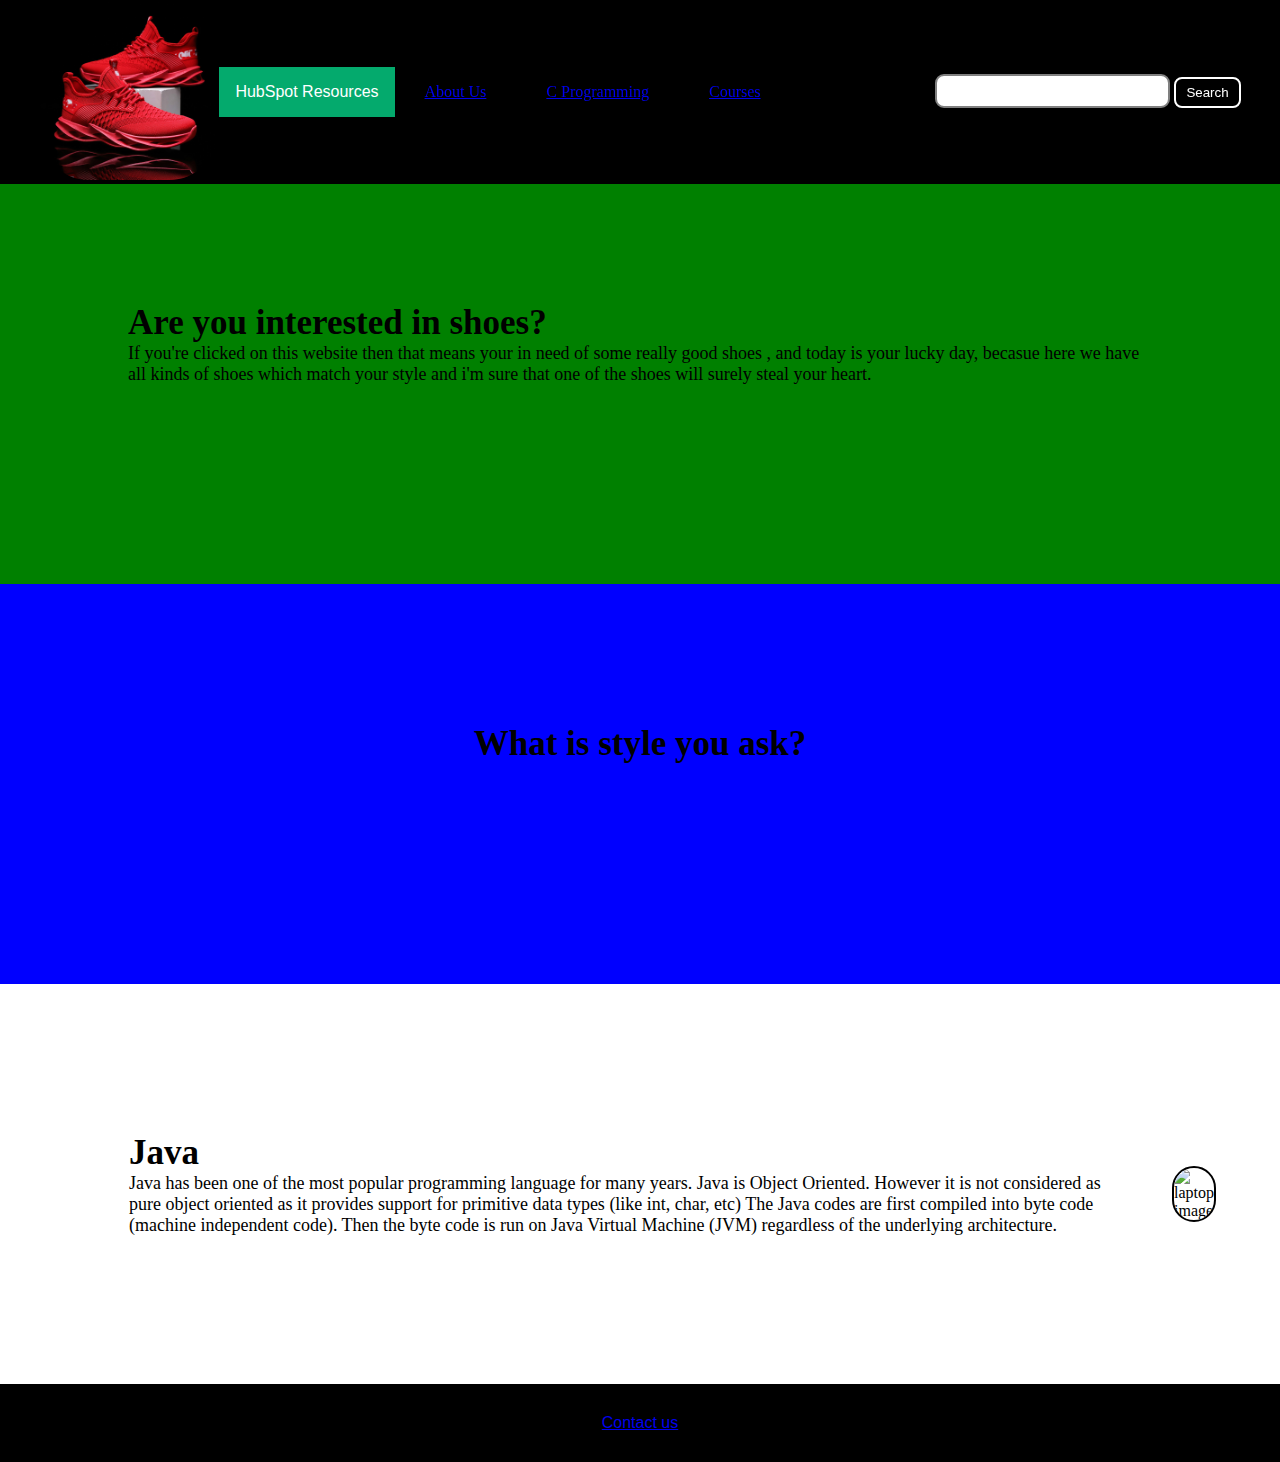
==== index.html @ a31ec1e8 "Name fix" ====
<!DOCTYPE html>

<html>

<head>
    <title>Simple web Development Template</title>
    <link rel="stylesheet" type="text/css" href="css/base.css">
    <script src="https://ajax.googleapis.com/ajax/libs/jquery/3.2.1/jquery.min.js"></script>
</head>
<body>
<div id="main-nav"></div>
<script>
    window.onload = function(){
        $.get("nav.html", function(data){
            $("#main-nav").html(data);
        })
    }
</script>

<section class="firstsection">
    <div class="box-main">
        <div class="firstHalf">
            <h1 class="text-big" id="web">
                Are you interested in shoes?
            </h1>

            <p class="text-small">
               If you're clicked on this website then that means your in need of some really good shoes
                , and today is your lucky day, becasue here we have all kinds of shoes which match your style
                and i'm sure that one of the shoes will surely steal your heart.

            </p>


        </div>
    </div>
</section>

<section class="secondsection">
    <div class="box-main">
        <div class="secondHalf">
            <h1 class="text-big" id="program">
                What is style you ask?
            </h1>
            <p class="text-small">

            </p>


        </div>
    </div>
</section>

<section class="section">
    <div class="paras">
        <h1 class="sectionTag text-big">Java</h1>

        <p class="sectionSubTag text-small">
            Java has been one of the most
            popular programming language
            for many years. Java is Object
            Oriented. However it is not
            considered as pure object oriented
            as it provides support for primitive
            data types (like int, char, etc) The
            Java codes are first compiled into byte
            code (machine independent code). Then
            the byte code is run on Java Virtual
            Machine (JVM) regardless of the
            underlying architecture.
        </p>


    </div>

    <div class="thumbnail">
        <img src="img.png" alt="laptop image">
    </div>
</section>

<footer class="background">
    <p class="text-footer">
        <a href="./Contactus.html">Contact us</a>
    </p>


</footer>
</body>

</html>
---- css/base.css ----
* {
    margin: 0;
    padding: 0;
}

.navbar {
    display: flex;
    align-items: center;
    justify-content: center;
    position: sticky;
    top: 0;
    cursor: pointer;
}

.background {
    background: black;
    background-blend-mode: darken;
    background-size: cover;
}

.nav-list {
    width: 70%;
    display: flex;
    align-items: center;
}

.logo {
    display: flex;
    justify-content: center;
    align-items: center;
}

.logo img {
    width: 180px;
    border-radius: 50px;
}

.nav-list li {
    list-style: none;
    padding: 26px 30px;
}

/*.nav-list li a {*/
/*    text-decoration: none;*/
/*    color: white;*/
/*}*/

/*.nav-list li a:hover {*/
/*    color: grey;*/
/*}*/

.rightnav {
    width: 30%;
    text-align: right;
}

#search {
    padding: 5px;
    font-size: 17px;
    border: 2px solid grey;
    border-radius: 9px;
}

.firstsection {
    background-color: green;
    height: 400px;
}

.secondsection {
    background-color: blue;
    height: 400px;
}

.box-main {
    display: flex;
    justify-content: center;
    align-items: center;
    color: black;
    max-width: 80%;
    margin: auto;
    height: 80%;
}

.firsthalf {
    width: 100%;
    display: flex;
    flex-direction: column;
    justify-content: center;
}

.secondhalf {
    width: 30%;
}

.secondhalf img {
    width: 70%;
    border: 4px solid white;
    border-radius: 150px;
    display: block;
    margin: auto;
}

.text-big {
    font-family: 'Piazzolla', serif;
    font-weight: bold;
    font-size: 35px;
}

.text-small {
    font-size: 18px;
}

.btn {
    padding: 8px 20px;
    margin: 7px 0;
    border: 2px solid white;
    border-radius: 8px;
    background: none;
    color: white;
    cursor: pointer;
}

.btn-sm {
    padding: 6px 10px;
    vertical-align: middle;
}

.section {
    height: 400px;
    display: flex;
    align-items: center;
    justify-content: center;
    max-width: 90%;
    margin: auto;
}

.section-Left {
    flex-direction: row-reverse;
}

.paras {
    padding: 0px 65px;
}

.thumbnail img {
    width: 250px;
    border: 2px solid black;
    border-radius: 26px;
    margin-top: 19px;
}

.center {
    text-align: center;
}

.text-footer {
    text-align: center;
    padding: 30px 0;
    font-family: 'Ubuntu', sans-serif;
    display: flex;
    justify-content: center;
    color: white;
}

/* Dropdown Button */
.dropbtn {
    background-color: #04AA6D;
    color: white;
    padding: 16px;
    font-size: 16px;
    border: none;
}

/* The container <div> - needed to position the dropdown content */
.dropdown {
    position: relative;
    display: inline-block;
}

/* Dropdown Content (Hidden by Default) */
.dropdown-content {
    display: none;
    position: absolute;
    background-color: #f1f1f1;
    min-width: 160px;
    box-shadow: 0px 8px 16px 0px rgba(0,0,0,0.2);
    z-index: 1;
}

/* Links inside the dropdown */
.dropdown-content a {
    color: black;
    padding: 12px 16px;
    text-decoration: none;
    display: block;
}

/* Change color of dropdown links on hover */
.dropdown-content a:hover {background-color: #ddd;}

/* Show the dropdown menu on hover */
.dropdown:hover .dropdown-content {display: block;}

/* Change the background color of the dropdown button when the dropdown content is shown */
.dropdown:hover .dropbtn {background-color: #3e8e41;}
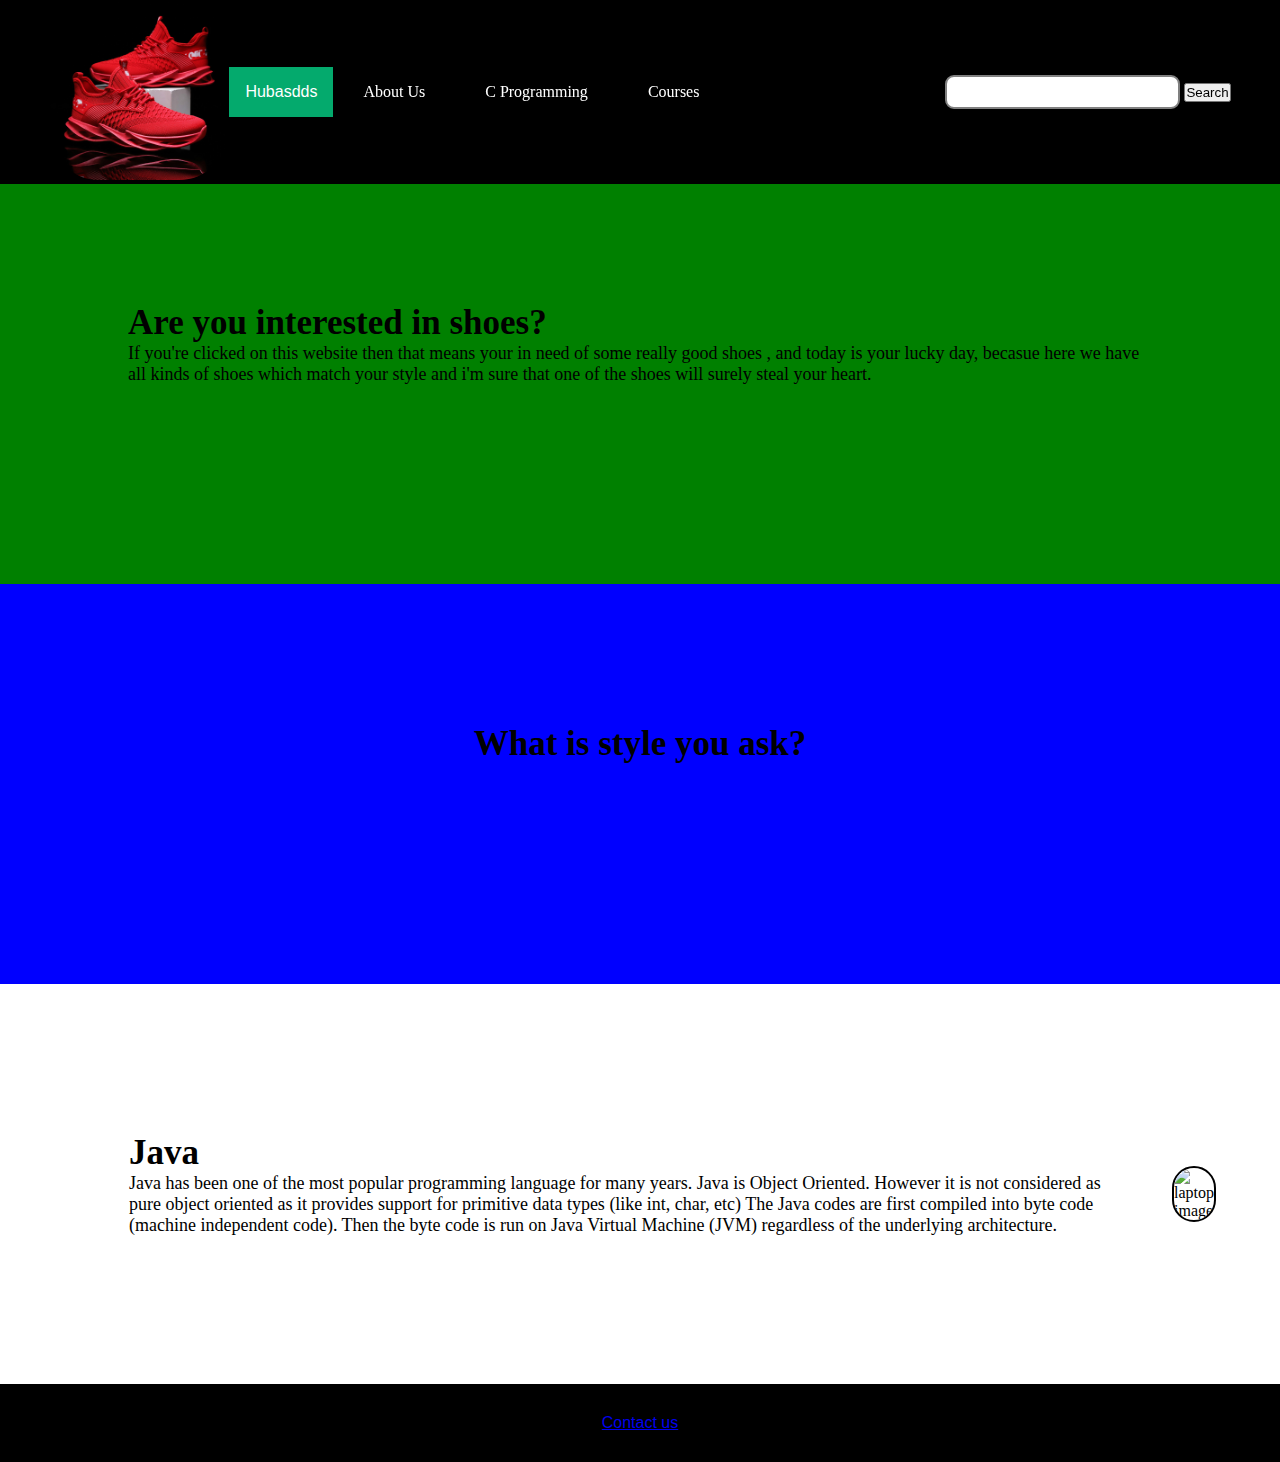
==== commit 2f6a3b87: "some other fixes" ====
--- a/index.html
+++ b/index.html
@@ -1,21 +1,13 @@
 <!DOCTYPE html>
-
-<html>
-
+<html lang="en">
 <head>
     <title>Simple web Development Template</title>
     <link rel="stylesheet" type="text/css" href="css/base.css">
     <script src="https://ajax.googleapis.com/ajax/libs/jquery/3.2.1/jquery.min.js"></script>
 </head>
 <body>
-<div id="main-nav"></div>
-<script>
-    window.onload = function(){
-        $.get("nav.html", function(data){
-            $("#main-nav").html(data);
-        })
-    }
-</script>
+<div id="nav"></div>
+<script src="main.js"></script>
 
 <section class="firstsection">
     <div class="box-main">
--- a/css/base.css
+++ b/css/base.css
@@ -1,57 +1,6 @@
 * {
     margin: 0;
     padding: 0;
-}
-
-.navbar {
-    display: flex;
-    align-items: center;
-    justify-content: center;
-    position: sticky;
-    top: 0;
-    cursor: pointer;
-}
-
-.background {
-    background: black;
-    background-blend-mode: darken;
-    background-size: cover;
-}
-
-.nav-list {
-    width: 70%;
-    display: flex;
-    align-items: center;
-}
-
-.logo {
-    display: flex;
-    justify-content: center;
-    align-items: center;
-}
-
-.logo img {
-    width: 180px;
-    border-radius: 50px;
-}
-
-.nav-list li {
-    list-style: none;
-    padding: 26px 30px;
-}
-
-/*.nav-list li a {*/
-/*    text-decoration: none;*/
-/*    color: white;*/
-/*}*/
-
-/*.nav-list li a:hover {*/
-/*    color: grey;*/
-/*}*/
-
-.rightnav {
-    width: 30%;
-    text-align: right;
 }
 
 #search {
@@ -110,20 +59,20 @@
     font-size: 18px;
 }
 
-.btn {
-    padding: 8px 20px;
-    margin: 7px 0;
-    border: 2px solid white;
-    border-radius: 8px;
-    background: none;
-    color: white;
-    cursor: pointer;
-}
+/*.btn {*/
+/*    padding: 8px 20px;*/
+/*    margin: 7px 0;*/
+/*    border: 2px solid white;*/
+/*    border-radius: 8px;*/
+/*    background: none;*/
+/*    color: white;*/
+/*    cursor: pointer;*/
+/*}*/
 
-.btn-sm {
-    padding: 6px 10px;
-    vertical-align: middle;
-}
+/*.btn-sm {*/
+/*    padding: 6px 10px;*/
+/*    vertical-align: middle;*/
+/*}*/
 
 .section {
     height: 400px;
@@ -160,46 +109,4 @@
     display: flex;
     justify-content: center;
     color: white;
-}
-
-/* Dropdown Button */
-.dropbtn {
-    background-color: #04AA6D;
-    color: white;
-    padding: 16px;
-    font-size: 16px;
-    border: none;
-}
-
-/* The container <div> - needed to position the dropdown content */
-.dropdown {
-    position: relative;
-    display: inline-block;
-}
-
-/* Dropdown Content (Hidden by Default) */
-.dropdown-content {
-    display: none;
-    position: absolute;
-    background-color: #f1f1f1;
-    min-width: 160px;
-    box-shadow: 0px 8px 16px 0px rgba(0,0,0,0.2);
-    z-index: 1;
-}
-
-/* Links inside the dropdown */
-.dropdown-content a {
-    color: black;
-    padding: 12px 16px;
-    text-decoration: none;
-    display: block;
-}
-
-/* Change color of dropdown links on hover */
-.dropdown-content a:hover {background-color: #ddd;}
-
-/* Show the dropdown menu on hover */
-.dropdown:hover .dropdown-content {display: block;}
-
-/* Change the background color of the dropdown button when the dropdown content is shown */
-.dropdown:hover .dropbtn {background-color: #3e8e41;}+}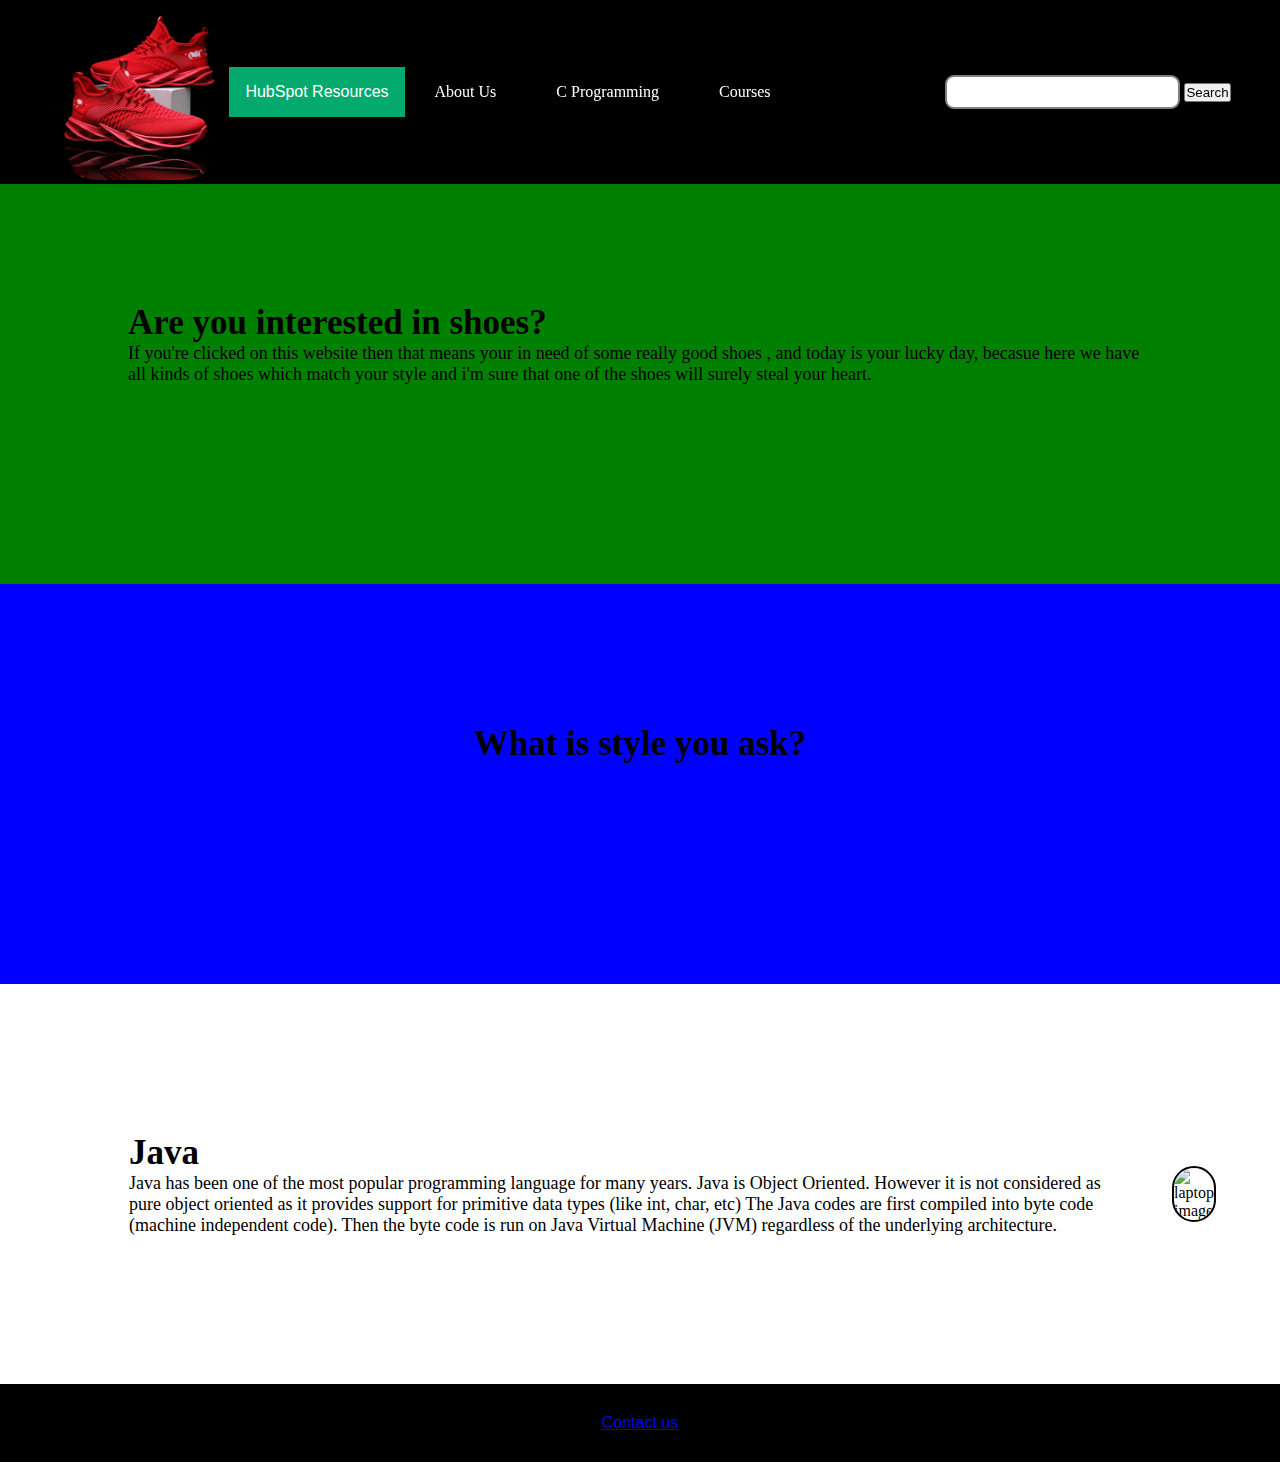
==== commit 2a13e11a: "Merge test again" ====
--- a/index.html
+++ b/index.html
@@ -20,7 +20,6 @@
                If you're clicked on this website then that means your in need of some really good shoes
                 , and today is your lucky day, becasue here we have all kinds of shoes which match your style
                 and i'm sure that one of the shoes will surely steal your heart.
-
             </p>
 
 
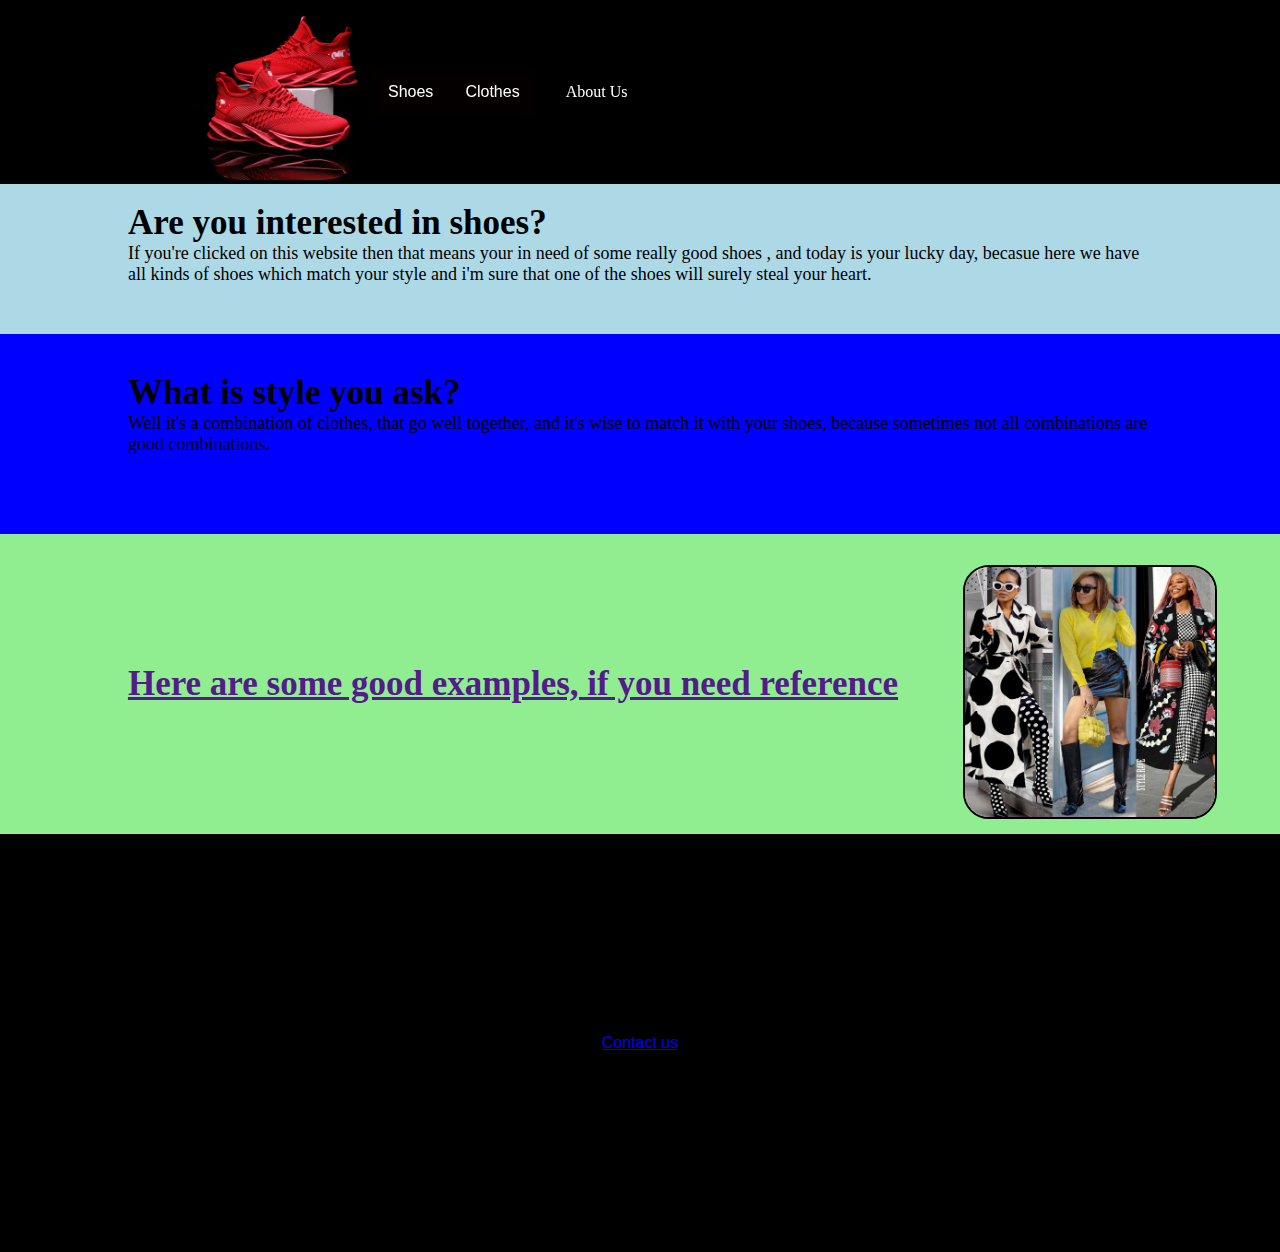
==== commit 5029ee4f: "nem birom most leirni mindet mert mar nagyon kesz vagyok de valtoztattam az indexben ott szeveget ir" ====
--- a/index.html
+++ b/index.html
@@ -34,7 +34,8 @@
                 What is style you ask?
             </h1>
             <p class="text-small">
-
+            Well it's a combination of clothes, that go well together, and it's wise to match it with your
+                shoes, because sometimes not all combinations are good combinations.
             </p>
 
 
@@ -44,28 +45,12 @@
 
 <section class="section">
     <div class="paras">
-        <h1 class="sectionTag text-big">Java</h1>
-
-        <p class="sectionSubTag text-small">
-            Java has been one of the most
-            popular programming language
-            for many years. Java is Object
-            Oriented. However it is not
-            considered as pure object oriented
-            as it provides support for primitive
-            data types (like int, char, etc) The
-            Java codes are first compiled into byte
-            code (machine independent code). Then
-            the byte code is run on Java Virtual
-            Machine (JVM) regardless of the
-            underlying architecture.
-        </p>
-
+        <h1 class="sectionTag text-big"><a href="">Here are some good examples, if you need reference</a> </h1>
 
     </div>
 
     <div class="thumbnail">
-        <img src="img.png" alt="laptop image">
+        <img src="Style.jpeg" alt="Inspiration">
     </div>
 </section>
 
--- a/css/base.css
+++ b/css/base.css
@@ -3,21 +3,21 @@
     padding: 0;
 }
 
-#search {
-    padding: 5px;
-    font-size: 17px;
-    border: 2px solid grey;
-    border-radius: 9px;
-}
+/*#search {*/
+/*    padding: 5px;*/
+/*    font-size: 17px;*/
+/*    border: 2px solid grey;*/
+/*    border-radius: 9px;*/
+/*}*/
 
 .firstsection {
-    background-color: green;
-    height: 400px;
+    background-color: lightblue;
+    height: 150px;
 }
 
 .secondsection {
     background-color: blue;
-    height: 400px;
+    height: 200px;
 }
 
 .box-main {
@@ -75,13 +75,20 @@
 /*}*/
 
 .section {
-    height: 400px;
+    height: 300px;
     display: flex;
     align-items: center;
     justify-content: center;
     max-width: 90%;
     margin: auto;
+
+
 }
+.section {
+    max-width: 100%;
+    background: lightgreen;
+}
+
 
 .section-Left {
     flex-direction: row-reverse;
@@ -89,6 +96,11 @@
 
 .paras {
     padding: 0px 65px;
+}
+
+.paras a:hover{
+    color: grey;
+
 }
 
 .thumbnail img {
@@ -104,7 +116,7 @@
 
 .text-footer {
     text-align: center;
-    padding: 30px 0;
+    padding: 200px 0;
     font-family: 'Ubuntu', sans-serif;
     display: flex;
     justify-content: center;
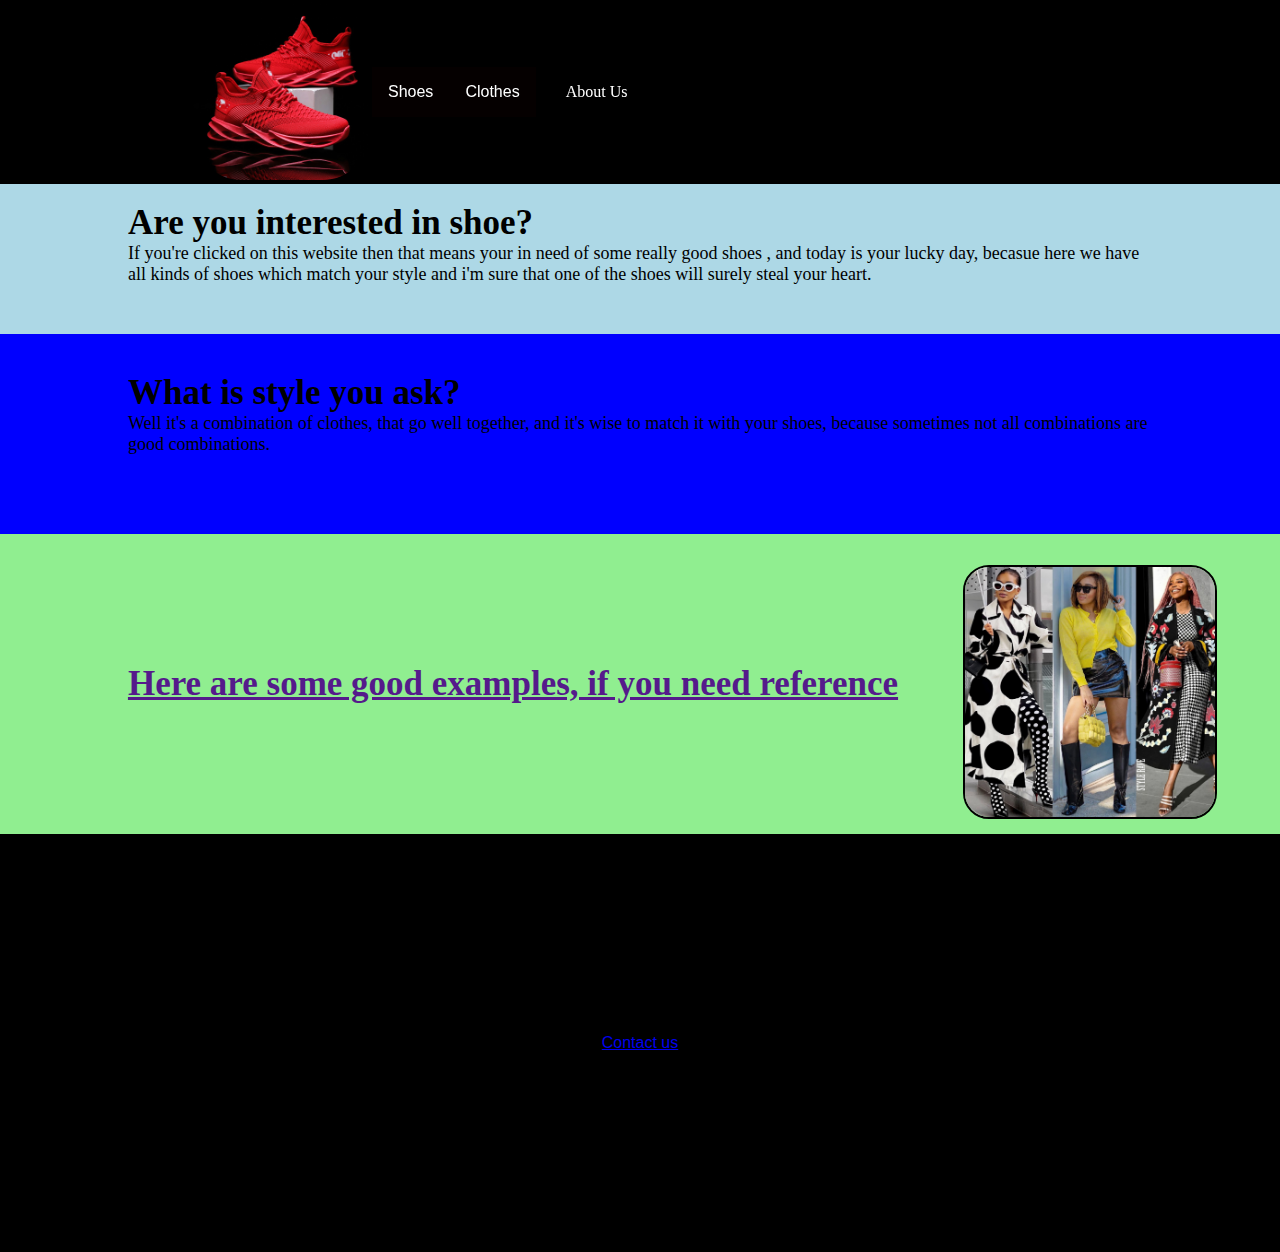
==== commit 68dd001a: "proba kitoroltem egy betut" ====
--- a/index.html
+++ b/index.html
@@ -13,7 +13,7 @@
     <div class="box-main">
         <div class="firstHalf">
             <h1 class="text-big" id="web">
-                Are you interested in shoes?
+                Are you interested in shoe?
             </h1>
 
             <p class="text-small">
